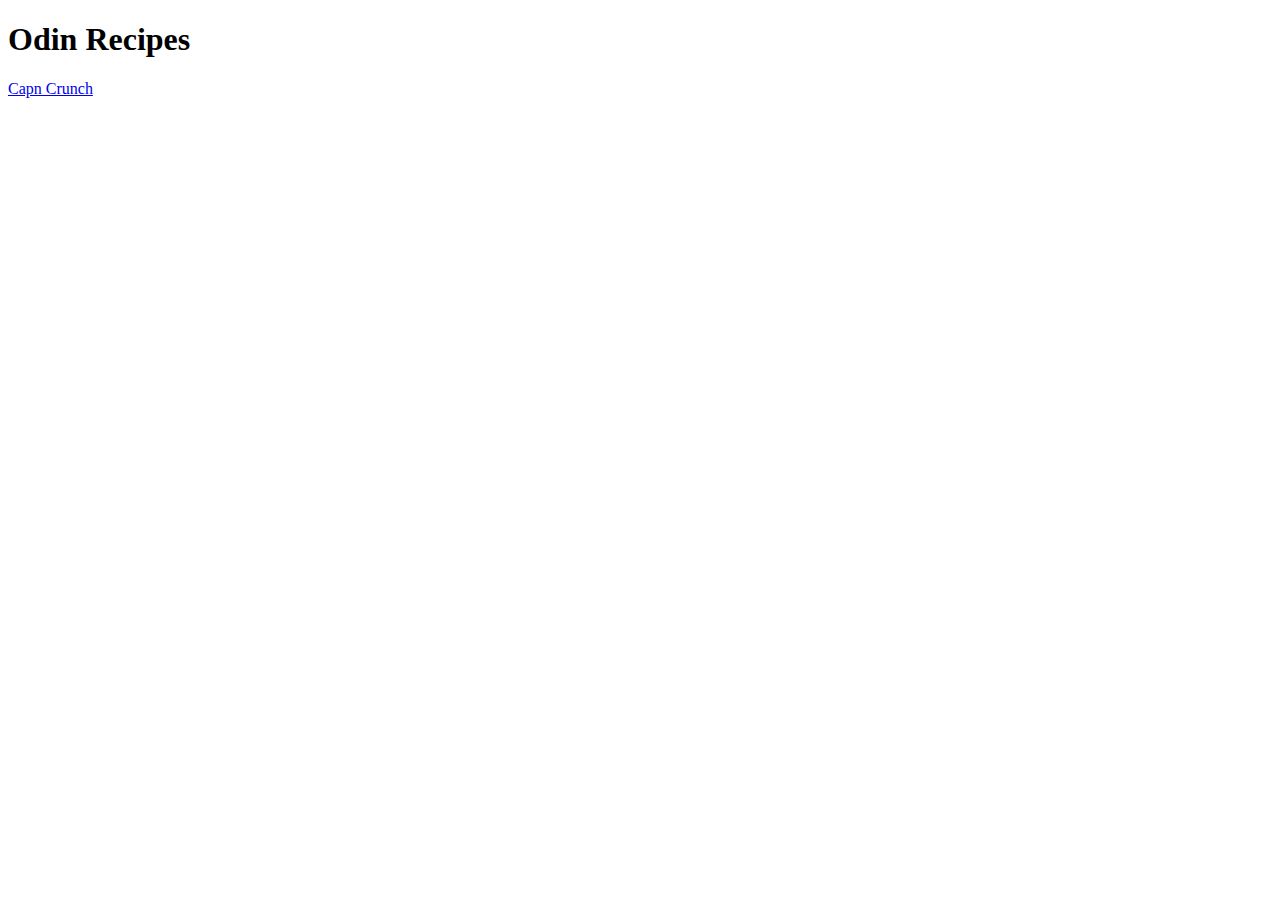
==== index.html @ 9493c422 "Add Recipes folder, Add Capn Crunch recipe" ====
<!DOCTYPE html>
<html lang="en">

<head>
    <meta charset="utf-8">
    <title>Odin Recipes</title>
</head>

<body>
    <h1>Odin Recipes</h1>
        <a href="recipes/capncrunch.html">Capn Crunch</a>
   
</body>
</html>
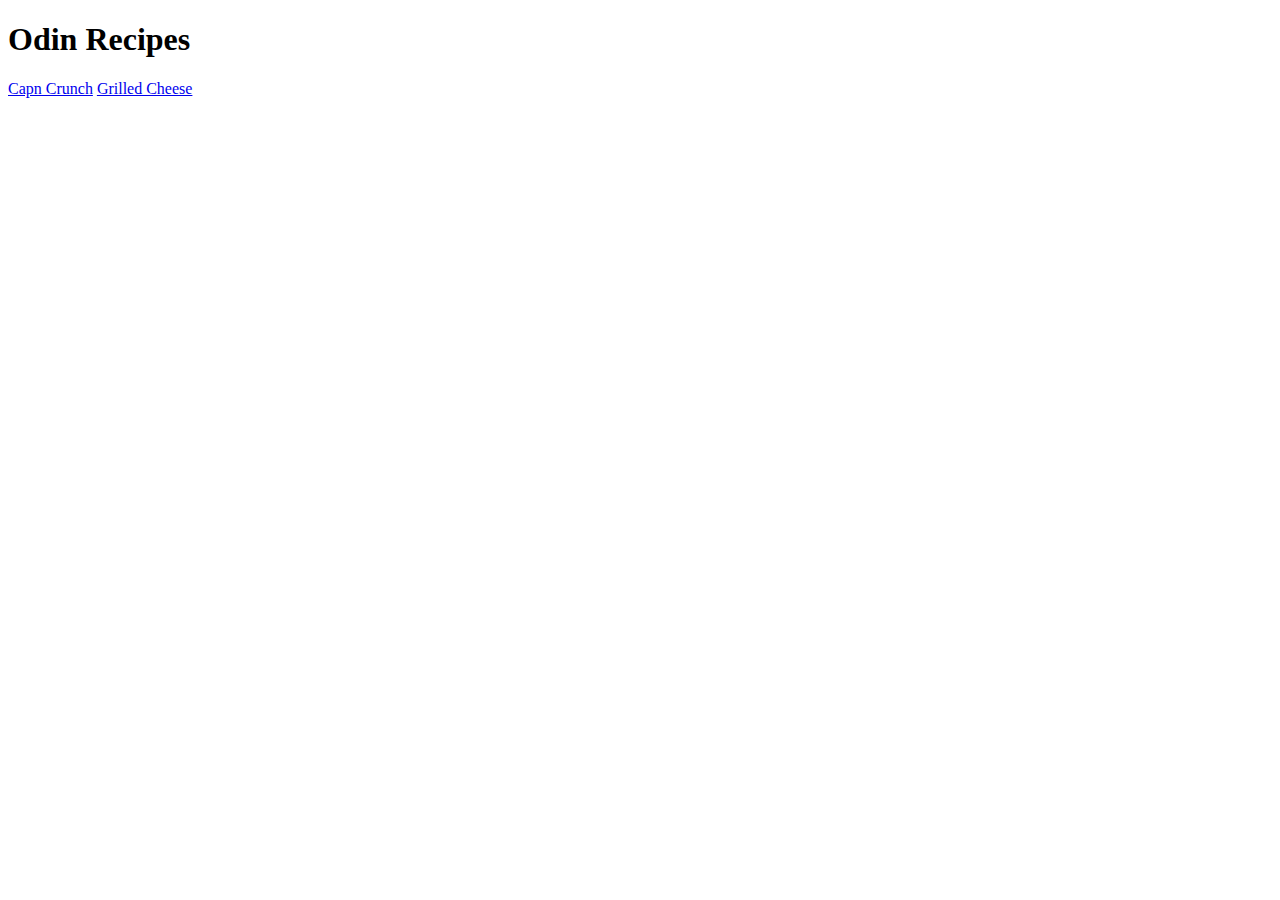
==== commit a4789be9: "Add Grilled Cheese Webpage, edit Capn Crunch alt text" ====
--- a/index.html
+++ b/index.html
@@ -9,6 +9,7 @@
 <body>
     <h1>Odin Recipes</h1>
         <a href="recipes/capncrunch.html">Capn Crunch</a>
+        <a href="recipes/grilledcheese.html">Grilled Cheese</a>
    
 </body>
 </html>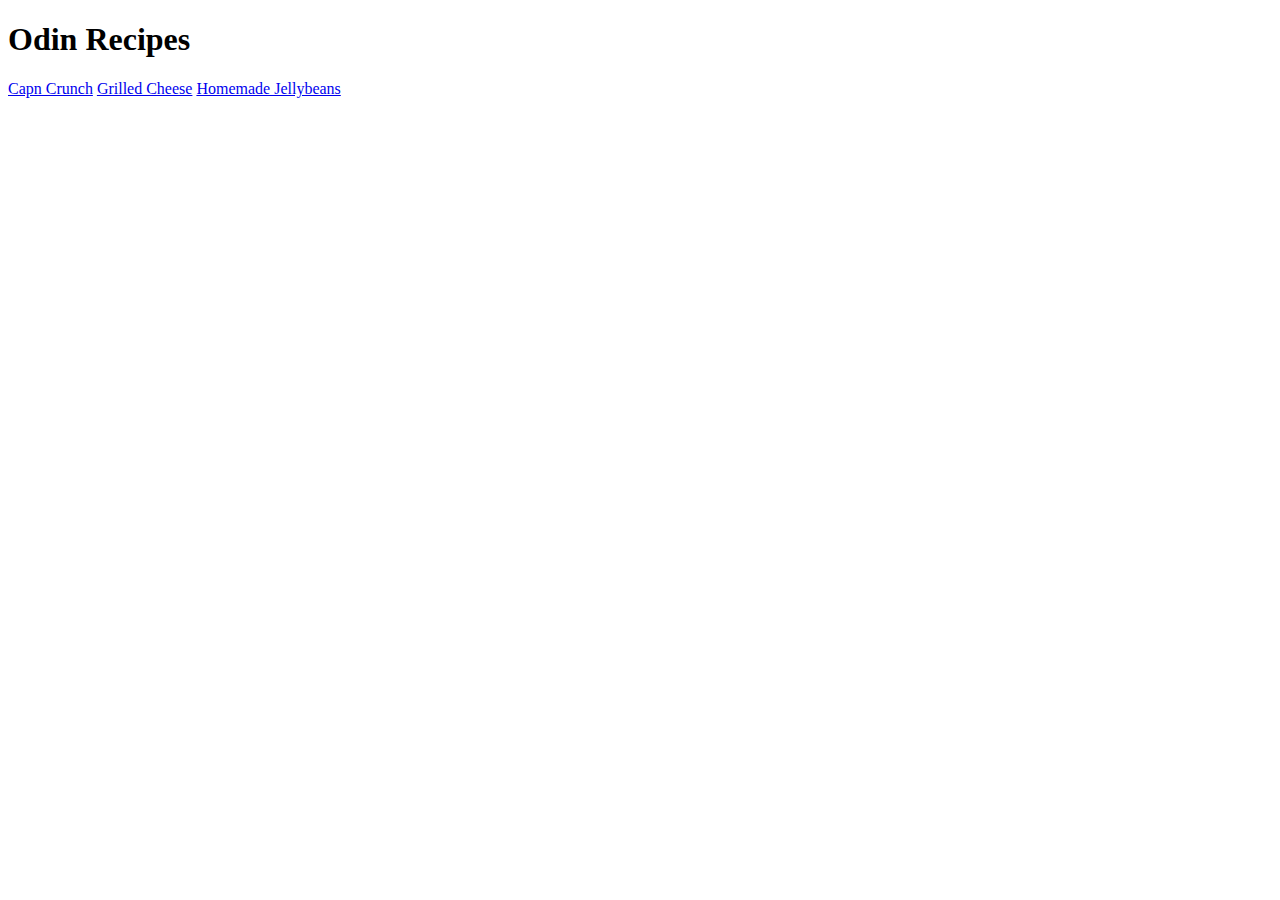
==== commit 93ff3ef3: "Add jellybeans webpage, add webpage attributes to homepage" ====
--- a/index.html
+++ b/index.html
@@ -10,6 +10,6 @@
     <h1>Odin Recipes</h1>
         <a href="recipes/capncrunch.html">Capn Crunch</a>
         <a href="recipes/grilledcheese.html">Grilled Cheese</a>
-   
+        <a href="recipes/homemadejellybeans.html">Homemade Jellybeans</a>
 </body>
 </html>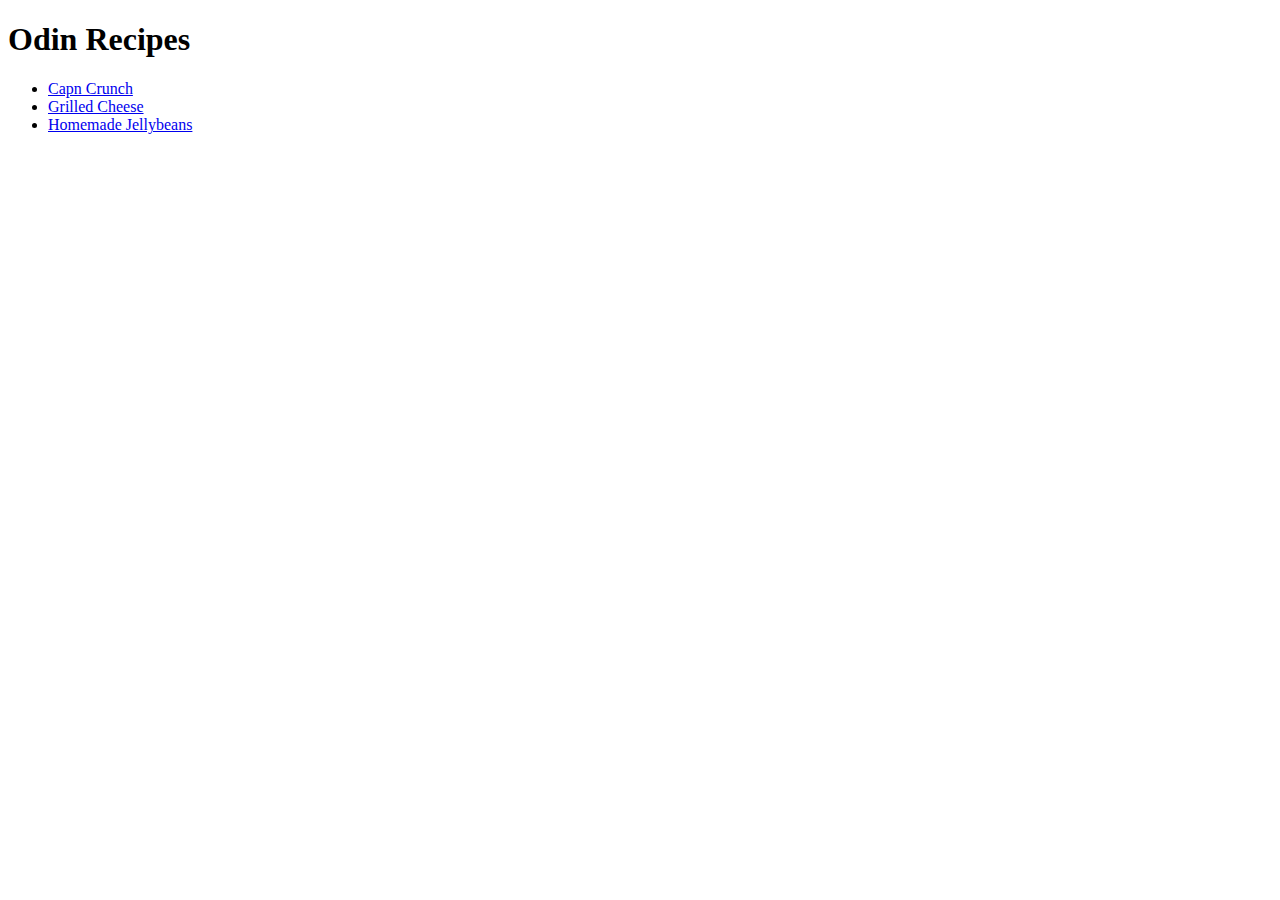
==== commit 2e0e1d8c: "Add bullet points to home page" ====
--- a/index.html
+++ b/index.html
@@ -8,8 +8,11 @@
 
 <body>
     <h1>Odin Recipes</h1>
-        <a href="recipes/capncrunch.html">Capn Crunch</a>
-        <a href="recipes/grilledcheese.html">Grilled Cheese</a>
-        <a href="recipes/homemadejellybeans.html">Homemade Jellybeans</a>
+        <ul>
+            <li><a href="recipes/capncrunch.html">Capn Crunch</a></li>
+            <li><a href="recipes/grilledcheese.html">Grilled Cheese</a></li>
+            <li><a href="recipes/homemadejellybeans.html">Homemade Jellybeans</a></li>
+        </ul>
+       
 </body>
 </html>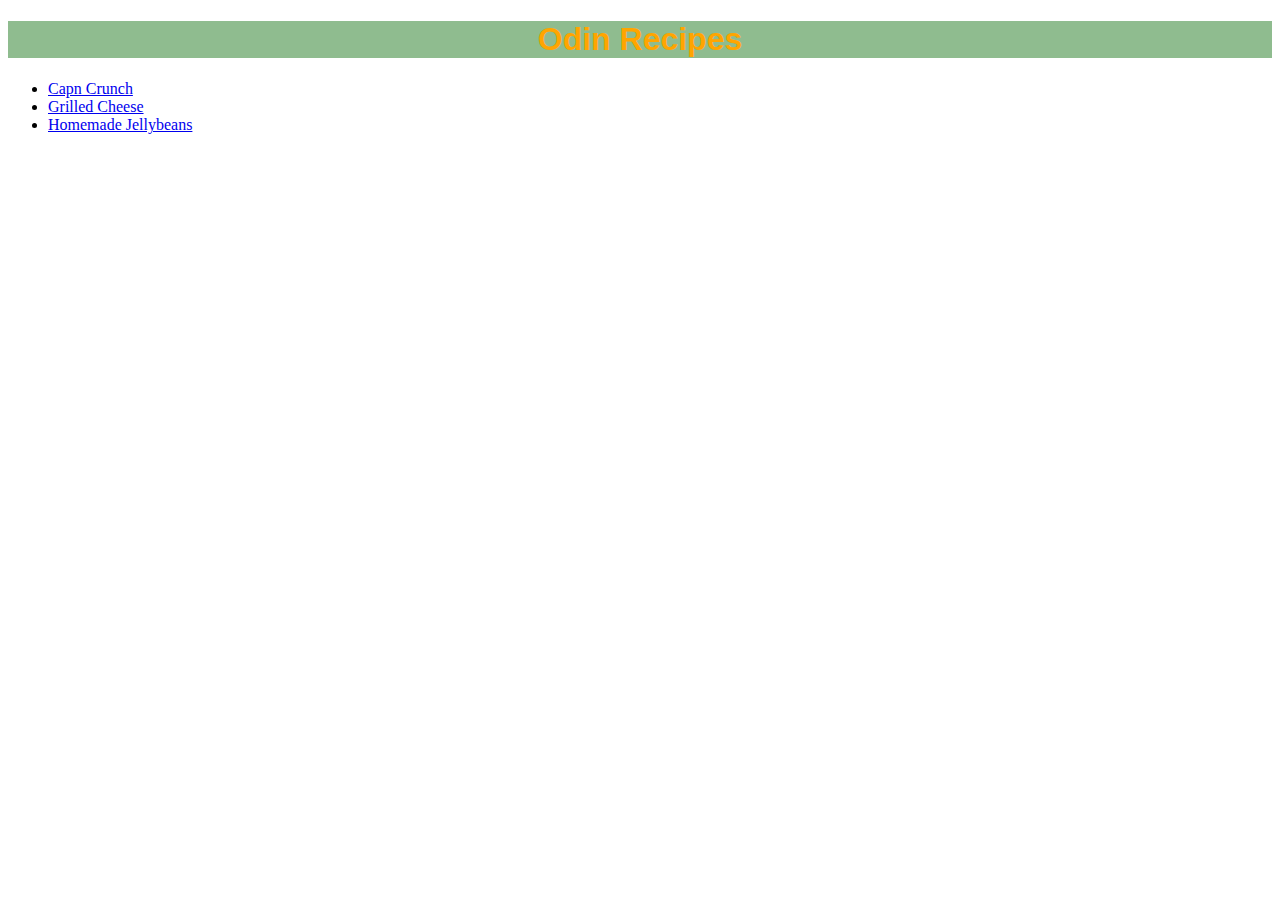
==== commit b54defea: "Create and link css style sheet" ====
--- a/index.html
+++ b/index.html
@@ -4,6 +4,7 @@
 <head>
     <meta charset="utf-8">
     <title>Odin Recipes</title>
+    <link rel="stylesheet" href="styles.css">
 </head>
 
 <body>
--- a/styles.css
+++ b/styles.css
@@ -0,0 +1,20 @@
+h1 {
+    color: orange;
+    background-color: darkseagreen;
+    font-family: Impact, Haettenschweiler, 'Arial Narrow Bold', sans-serif;
+    text-align: center;
+}
+#cronch{
+    width: 800px;
+    height: 300px;
+    margin-left: 350px;
+}
+
+#jellyman{
+    width: 1000px;
+    height: 300px;
+}
+
+em{
+    background-color: rgba(195, 255, 0, 0.538);
+}